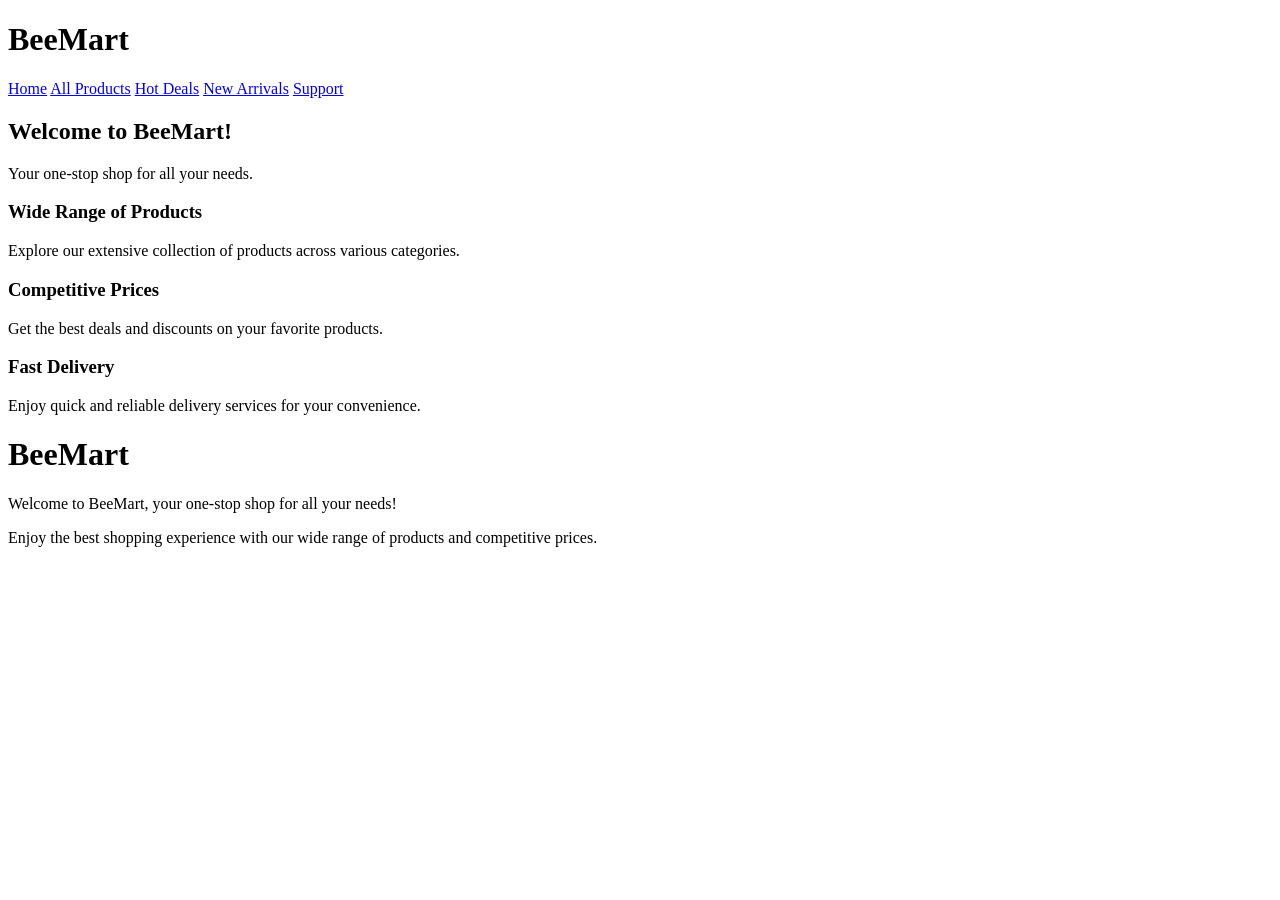
==== WebClient/index.html @ 3d7b513f "Added Webclient Folder for UI/UX Development" ====
<!DOCTYPE html>
<html lang="en">
<head>
    <meta charset="UTF-8">
    <meta name="viewport" content="width=device-width, initial-scale=1.0">
    <title>Document</title>
</head>
<body>
    <header>
        <h1>BeeMart</h1>
        <nav>
                <a href="index.html">Home</a>
                <a href="products.html">All Products</a>
                <a href="deals.html">Hot Deals</a>
                <a href="new-arrivals.html">New Arrivals</a>
                <a href="support.html">Support</a>
        </nav>
    </header>

    <main>
        <section class="hero">
            <h2>Welcome to BeeMart!</h2>
            <p>Your one-stop shop for all your needs.</p>
        </section>

        <section class="features">
            <div class="feature">
                <h3>Wide Range of Products</h3>
                <p>Explore our extensive collection of products across various categories.</p>
            </div>
            <div class="feature">
                <h3>Competitive Prices</h3>
                <p>Get the best deals and discounts on your favorite products.</p>
            </div>
            <div class="feature">
                <h3>Fast Delivery</h3>
                <p>Enjoy quick and reliable delivery services for your convenience.</p>
            </div>
        </section>

    <div class="container">
        <h1>BeeMart</h1>
        <p>Welcome to BeeMart, your one-stop shop for all your needs!</p>
        <p>Enjoy the best shopping experience with our wide range of products and competitive prices.</p>
    </div>

</body>
</html>
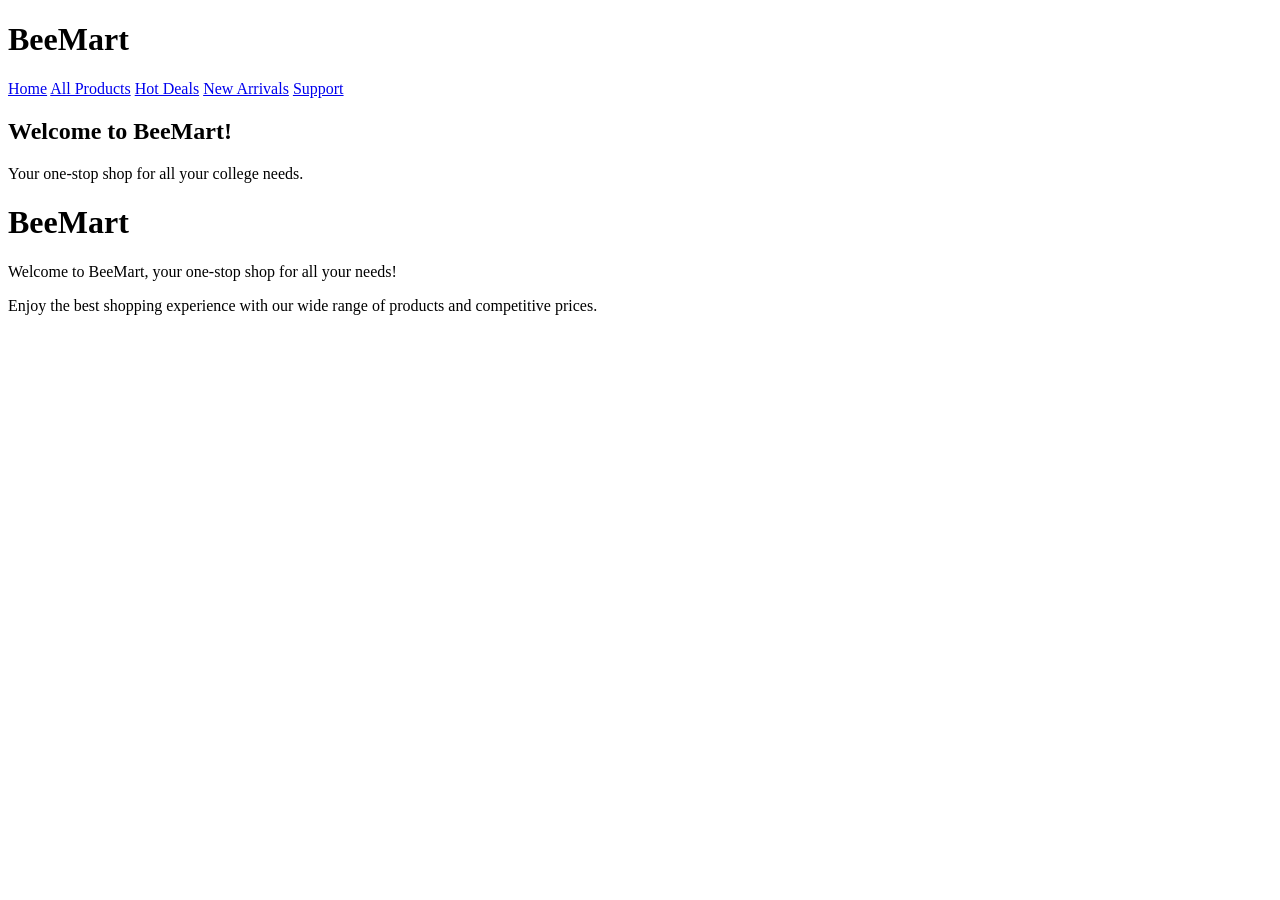
==== commit 56fbeb18: "Made changes to style.css" ====
--- a/WebClient/index.html
+++ b/WebClient/index.html
@@ -18,25 +18,11 @@
     </header>
 
     <main>
-        <section class="hero">
+        <section>
             <h2>Welcome to BeeMart!</h2>
-            <p>Your one-stop shop for all your needs.</p>
+            <p>Your one-stop shop for all your college needs.</p>
         </section>
-
-        <section class="features">
-            <div class="feature">
-                <h3>Wide Range of Products</h3>
-                <p>Explore our extensive collection of products across various categories.</p>
-            </div>
-            <div class="feature">
-                <h3>Competitive Prices</h3>
-                <p>Get the best deals and discounts on your favorite products.</p>
-            </div>
-            <div class="feature">
-                <h3>Fast Delivery</h3>
-                <p>Enjoy quick and reliable delivery services for your convenience.</p>
-            </div>
-        </section>
+    </main>
 
     <div class="container">
         <h1>BeeMart</h1>
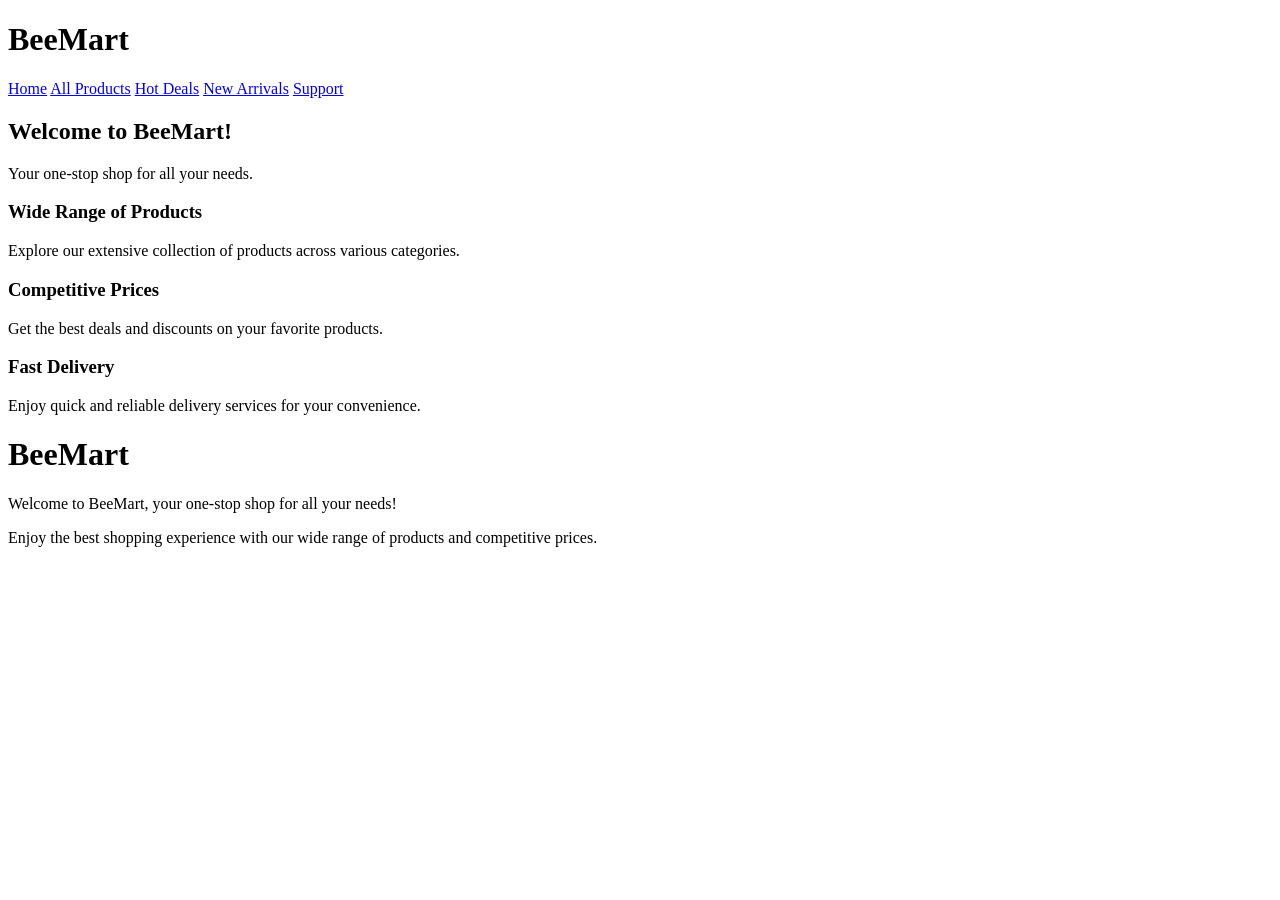
==== commit 38548aa6: "Merge perubahan dari GitHub" ====
--- a/WebClient/index.html
+++ b/WebClient/index.html
@@ -18,11 +18,25 @@
     </header>
 
     <main>
-        <section>
+        <section class="hero">
             <h2>Welcome to BeeMart!</h2>
-            <p>Your one-stop shop for all your college needs.</p>
+            <p>Your one-stop shop for all your needs.</p>
         </section>
-    </main>
+
+        <section class="features">
+            <div class="feature">
+                <h3>Wide Range of Products</h3>
+                <p>Explore our extensive collection of products across various categories.</p>
+            </div>
+            <div class="feature">
+                <h3>Competitive Prices</h3>
+                <p>Get the best deals and discounts on your favorite products.</p>
+            </div>
+            <div class="feature">
+                <h3>Fast Delivery</h3>
+                <p>Enjoy quick and reliable delivery services for your convenience.</p>
+            </div>
+        </section>
 
     <div class="container">
         <h1>BeeMart</h1>
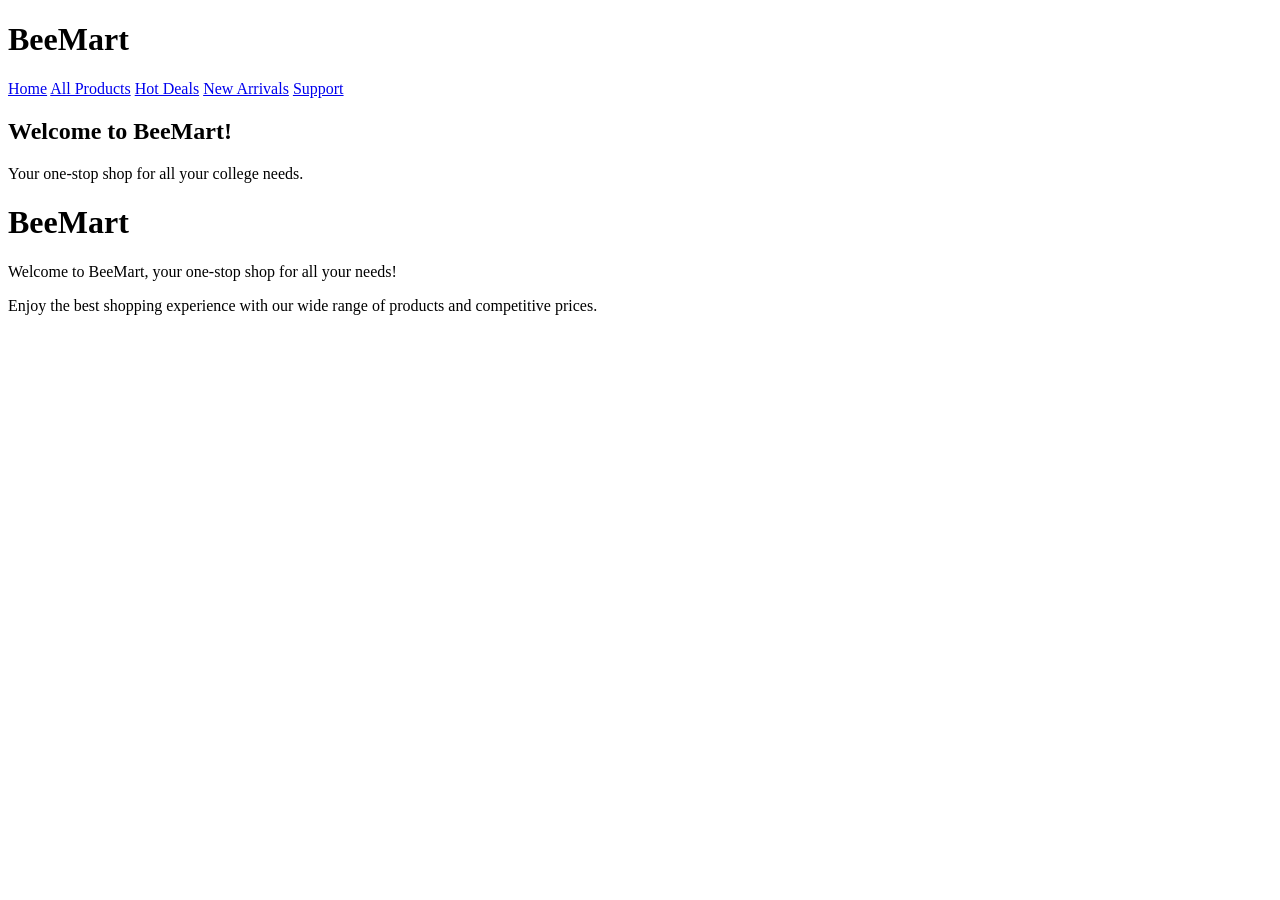
==== commit bfa8106a: "Merge branch 'main' of https://github.com/zenliuy/BeeMart-Project" ====
--- a/WebClient/index.html
+++ b/WebClient/index.html
@@ -18,25 +18,11 @@
     </header>
 
     <main>
-        <section class="hero">
+        <section>
             <h2>Welcome to BeeMart!</h2>
-            <p>Your one-stop shop for all your needs.</p>
+            <p>Your one-stop shop for all your college needs.</p>
         </section>
-
-        <section class="features">
-            <div class="feature">
-                <h3>Wide Range of Products</h3>
-                <p>Explore our extensive collection of products across various categories.</p>
-            </div>
-            <div class="feature">
-                <h3>Competitive Prices</h3>
-                <p>Get the best deals and discounts on your favorite products.</p>
-            </div>
-            <div class="feature">
-                <h3>Fast Delivery</h3>
-                <p>Enjoy quick and reliable delivery services for your convenience.</p>
-            </div>
-        </section>
+    </main>
 
     <div class="container">
         <h1>BeeMart</h1>
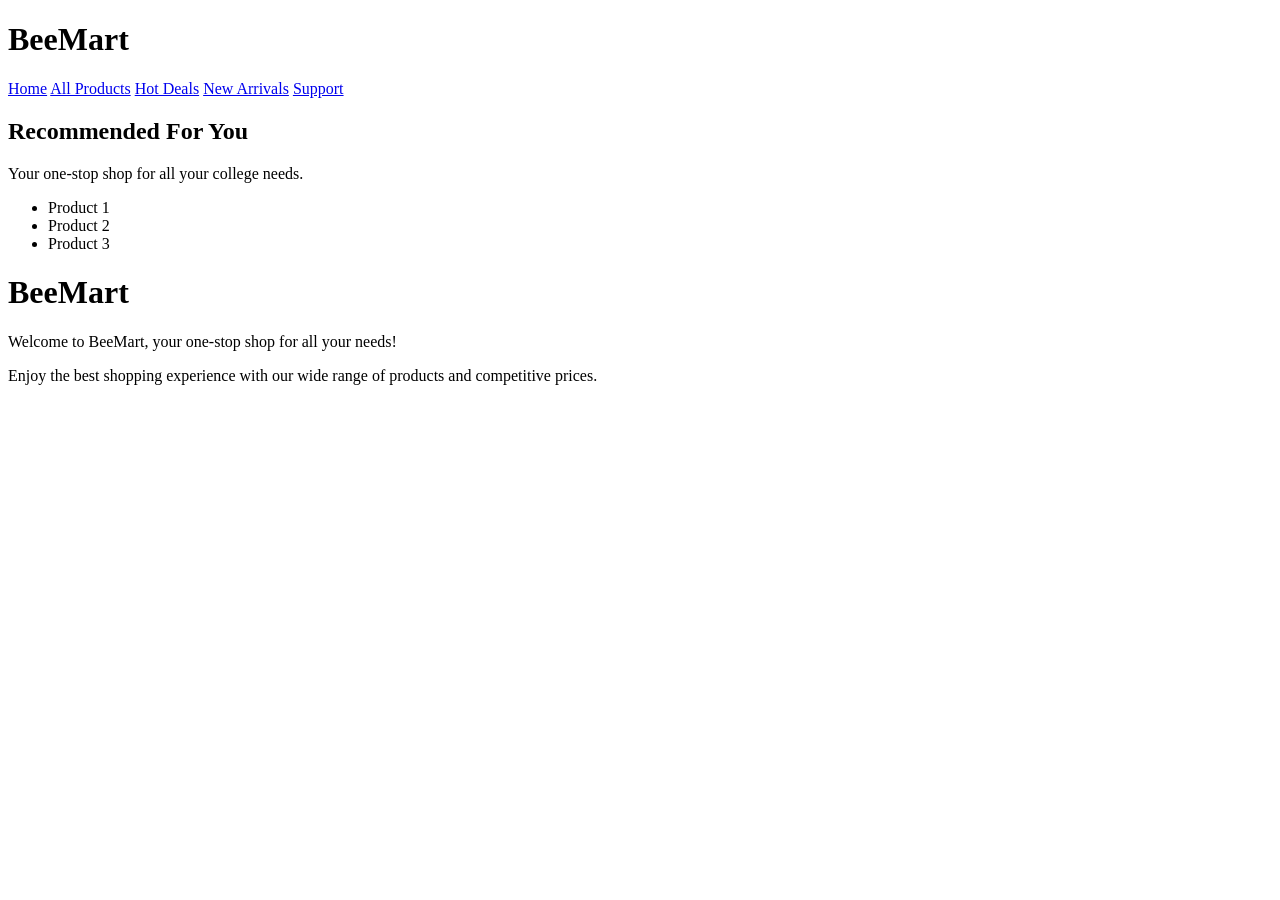
==== commit 0a917ba0: "Added Login Page" ====
--- a/WebClient/index.html
+++ b/WebClient/index.html
@@ -5,10 +5,10 @@
     <meta name="viewport" content="width=device-width, initial-scale=1.0">
     <title>Document</title>
 </head>
-<body>
+<body class="home-page">
     <header>
         <h1>BeeMart</h1>
-        <nav>
+        <nav aria-label="Main Navigation">
                 <a href="index.html">Home</a>
                 <a href="products.html">All Products</a>
                 <a href="deals.html">Hot Deals</a>
@@ -19,8 +19,14 @@
 
     <main>
         <section>
-            <h2>Welcome to BeeMart!</h2>
+            <h2>Recommended For You</h2>
             <p>Your one-stop shop for all your college needs.</p>
+            <ul>
+                <li>Product 1<item>
+                </item></li>
+                <li>Product 2</li>
+                <li>Product 3</li>
+            </ul>
         </section>
     </main>
 
